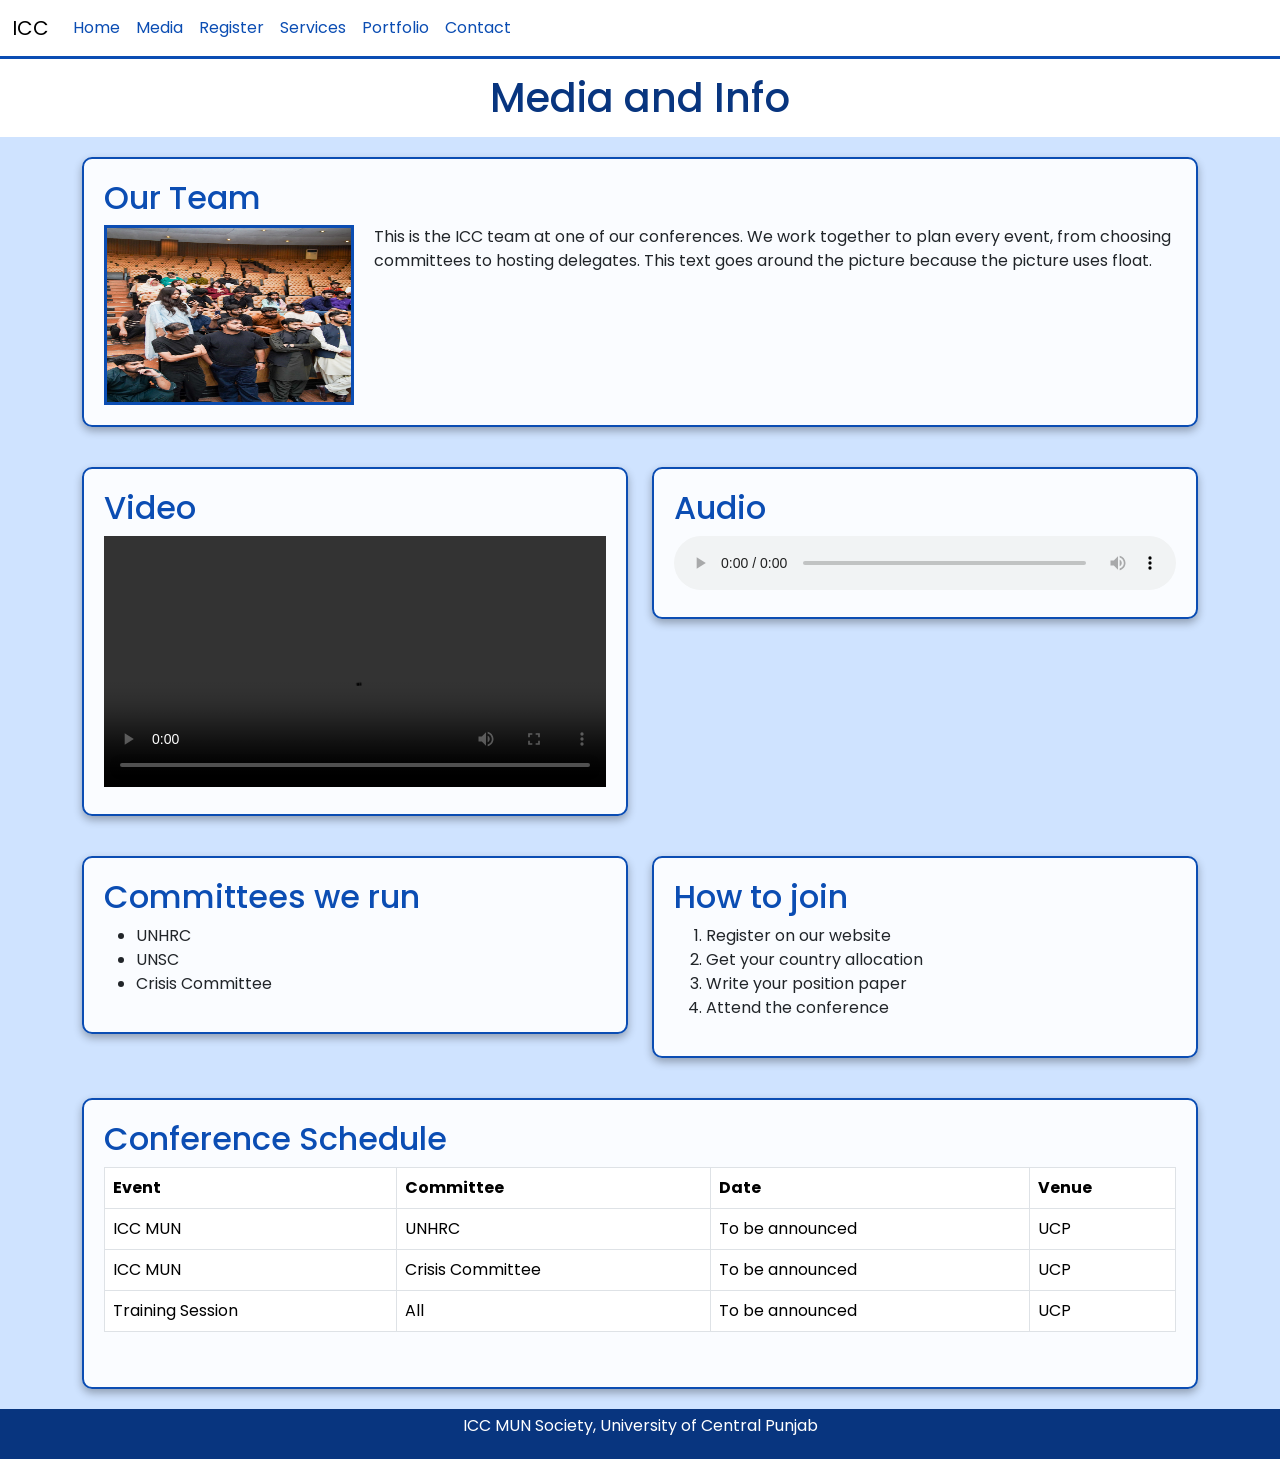
==== media.html @ 7a8afe52 "Add files via upload" ====
<!DOCTYPE html>
<html>
<head>
  <title>ICC - Media and Info</title>
  <meta charset="utf-8">
  <meta name="viewport" content="width=device-width, initial-scale=1">
  <link href="https://cdn.jsdelivr.net/npm/bootstrap@5.3.0/dist/css/bootstrap.min.css" rel="stylesheet">
  <link href="https://fonts.googleapis.com/css?family=Poppins" rel="stylesheet">
  <link rel="stylesheet" href="media.css">
</head>
<body>

  <nav class="navbar navbar-expand-sm navbar-light sticky-top">
    <div class="container-fluid">
      <a class="navbar-brand" href="index.html">ICC</a>
      <button class="navbar-toggler" type="button" data-bs-toggle="collapse" data-bs-target="#mynavbar">
        <span class="navbar-toggler-icon"></span>
      </button>
      <div class="collapse navbar-collapse" id="mynavbar">
        <ul class="navbar-nav">
          <li class="nav-item"><a class="nav-link" href="index.html">Home</a></li>
          <li class="nav-item"><a class="nav-link" href="media.html">Media</a></li>
          <li class="nav-item"><a class="nav-link" href="register.html">Register</a></li>
          <li class="nav-item"><a class="nav-link" href="services.html">Services</a></li>
          <li class="nav-item"><a class="nav-link" href="portfolio.html">Portfolio</a></li>
          <li class="nav-item"><a class="nav-link" href="contact.html">Contact</a></li>
        </ul>
      </div>
    </div>
  </nav>

  <h1>Media and Info</h1>

  <div class="container">

    <div class="box">
      <h2>Our Team</h2>
      <img class="team-photo" src="group-photo.JPG" alt="ICC team photo">
      <p>
        This is the ICC team at one of our conferences. We work together
        to plan every event, from choosing committees to hosting delegates.
        This text goes around the picture because the picture uses float.
      </p>
    </div>

    <div class="row">
      <div class="col-md-6">
        <div class="box">
          <h2>Video</h2>
          <video class="w-100" controls>
            <source src="video-icc.mp4" type="video/mp4">
            Your browser does not support the video tag.
          </video>
        </div>
      </div>
      <div class="col-md-6">
        <div class="box">
          <h2>Audio</h2>
          <audio class="w-100" controls>
            <source src="voice-faa.mp3" type="audio/mpeg">
            Your browser does not support the audio tag.
          </audio>
        </div>
      </div>
    </div>

    <div class="row">
      <div class="col-md-6">
        <div class="box">
          <h2>Committees we run</h2>
          <ul>
            <li>UNHRC</li>
            <li>UNSC</li>
            <li>Crisis Committee</li>
          </ul>
        </div>
      </div>
      <div class="col-md-6">
        <div class="box">
          <h2>How to join</h2>
          <ol>
            <li>Register on our website</li>
            <li>Get your country allocation</li>
            <li>Write your position paper</li>
            <li>Attend the conference</li>
          </ol>
        </div>
      </div>
    </div>

    <div class="box">
      <h2>Conference Schedule</h2>
      <!-- change these rows to your real events -->
      <div class="table-box">
        <table class="table table-bordered">
          <tr>
            <th>Event</th>
            <th>Committee</th>
            <th>Date</th>
            <th>Venue</th>
          </tr>
          <tr>
            <td>ICC MUN</td>
            <td>UNHRC</td>
            <td>To be announced</td>
            <td>UCP</td>
          </tr>
          <tr>
            <td>ICC MUN</td>
            <td>Crisis Committee</td>
            <td>To be announced</td>
            <td>UCP</td>
          </tr>
          <tr>
            <td>Training Session</td>
            <td>All</td>
            <td>To be announced</td>
            <td>UCP</td>
          </tr>
        </table>
      </div>
    </div>

  </div>

  <div class="footer">
    <p>ICC MUN Society, University of Central Punjab</p>
  </div>

  <script src="https://cdn.jsdelivr.net/npm/bootstrap@5.3.0/dist/js/bootstrap.bundle.min.js"></script>
</body>
</html>
---- media.css ----
* {
  box-sizing: border-box;
}

body {
  font-family: 'Poppins', Arial, sans-serif;

  background-color: #cfe3ff;
  background-image: url("images/background.jpg");
  background-size: cover;
}

h1 {
  text-align: center;
  color: #08357f;
  background-color: white;
  margin: 0;
  padding: 15px;
}

h2 {
  color: #0b4db3;
}


.navbar {
  background-color: white;
  border-bottom: 3px solid #0b4db3;
}



.navbar .nav-link {
  display: inline-block;
  color: #0b4db3;
  padding: 8px 14px;
  border-radius: 20px;
}

.navbar .nav-link:hover {
  background-color: #0b4db3;
  color: white;
}


.box {
  margin: 20px 0px;
  padding: 20px;
  background-color: rgba(255, 255, 255, 0.9);
  border: 2px solid #0b4db3;
  border-radius: 10px;
  box-shadow: 0px 4px 8px rgba(0, 0, 0, 0.3);

  overflow: auto;
}


.team-photo {
  float: left;
  width: 250px;
  height: 180px;
  margin-right: 20px;
  border: 3px solid #0b4db3;
}


.table-box {
  height: 200px;
  overflow: scroll;
}

th {
  background-color: #0b4db3;
  color: white;
}

.footer {

  position: relative;
  clear: both;
  background-color: #08357f;
  color: white;
  text-align: center;
  padding: 5px;
}
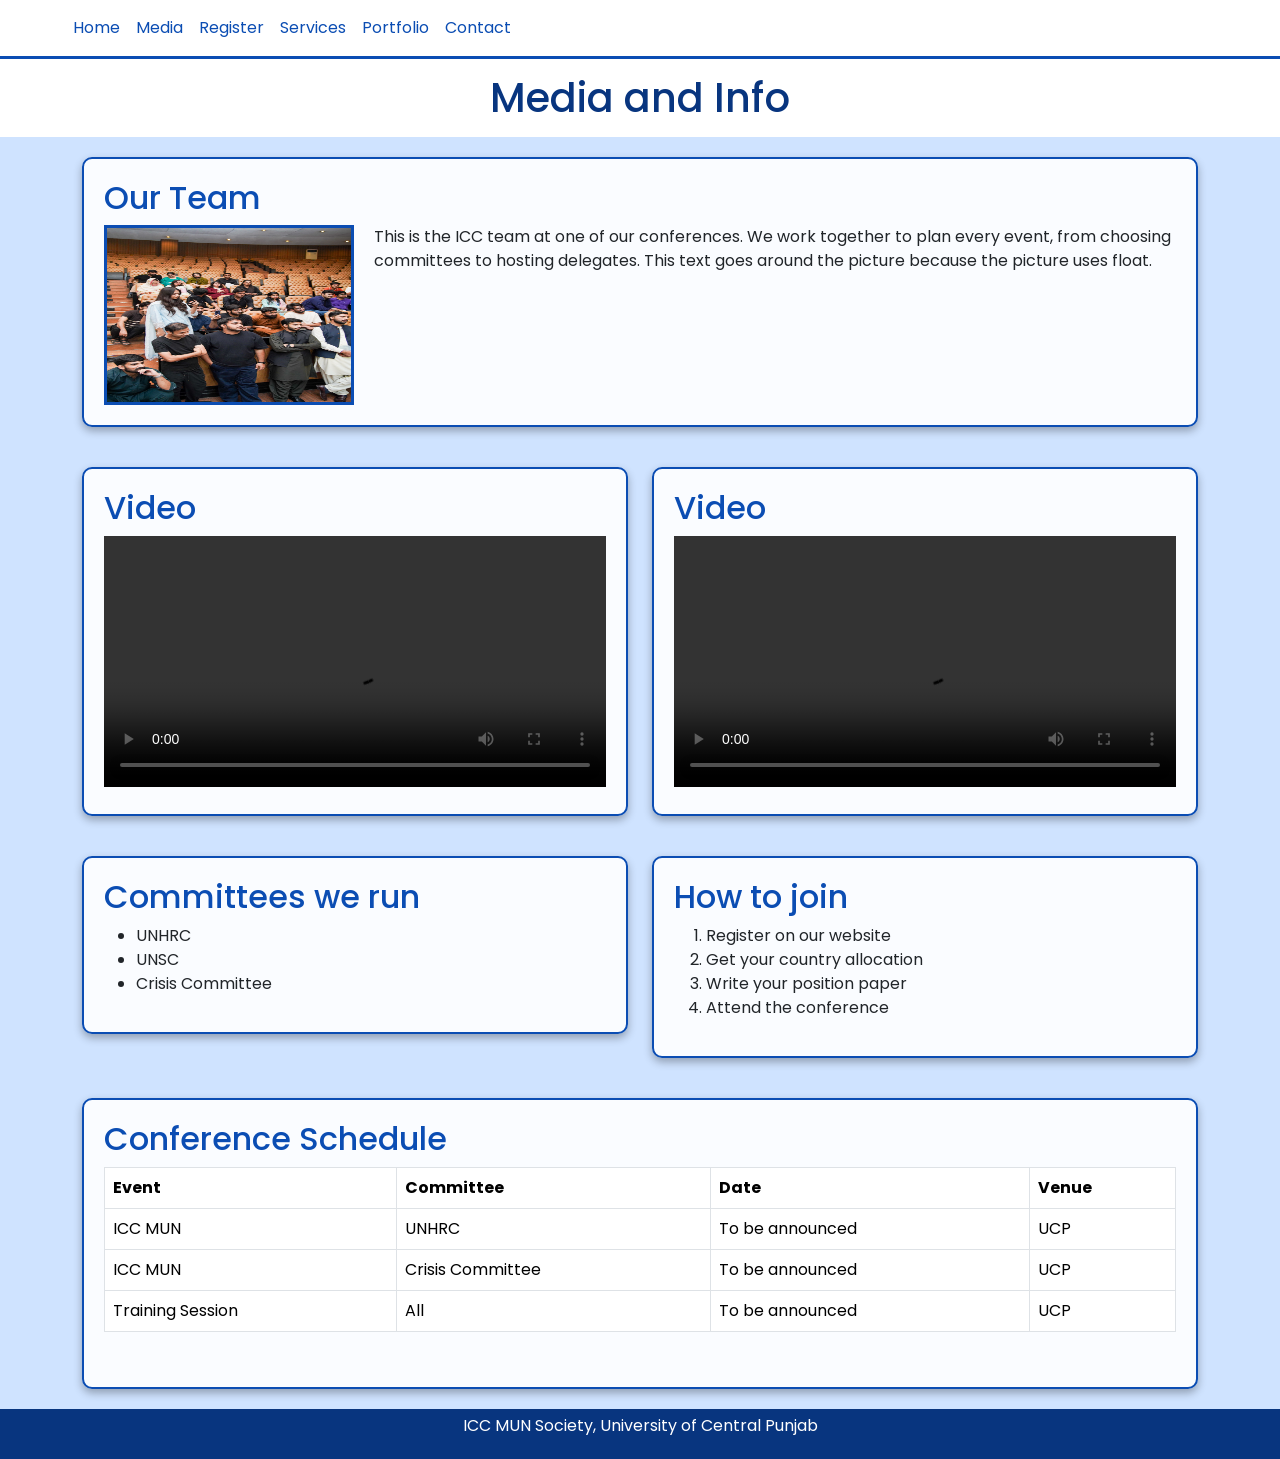
==== commit 0e971b22: "Modify navbar style and video sources in media.html Updated video sources and changed navbar style." ====
--- a/media.html
+++ b/media.html
@@ -10,7 +10,7 @@
 </head>
 <body>
 
-  <nav class="navbar navbar-expand-sm navbar-light sticky-top">
+  <nav class="navbar navbar-expand-sm navbar-dark sticky-top">
     <div class="container-fluid">
       <a class="navbar-brand" href="index.html">ICC</a>
       <button class="navbar-toggler" type="button" data-bs-toggle="collapse" data-bs-target="#mynavbar">
@@ -48,19 +48,24 @@
         <div class="box">
           <h2>Video</h2>
           <video class="w-100" controls>
-            <source src="video-icc.mp4" type="video/mp4">
+            <source src="ICC vid 1.mp4" type="video/mp4">
             Your browser does not support the video tag.
           </video>
         </div>
+
+        
       </div>
       <div class="col-md-6">
+       
         <div class="box">
-          <h2>Audio</h2>
-          <audio class="w-100" controls>
-            <source src="voice-faa.mp3" type="audio/mpeg">
-            Your browser does not support the audio tag.
-          </audio>
+          <h2>Video</h2>
+          <video class="w-100" controls>
+            <source src="ICC vid 2 .mp4" type="video/mp4">
+            Your browser does not support the video tag.
+          </video>
         </div>
+
+
       </div>
     </div>
 
